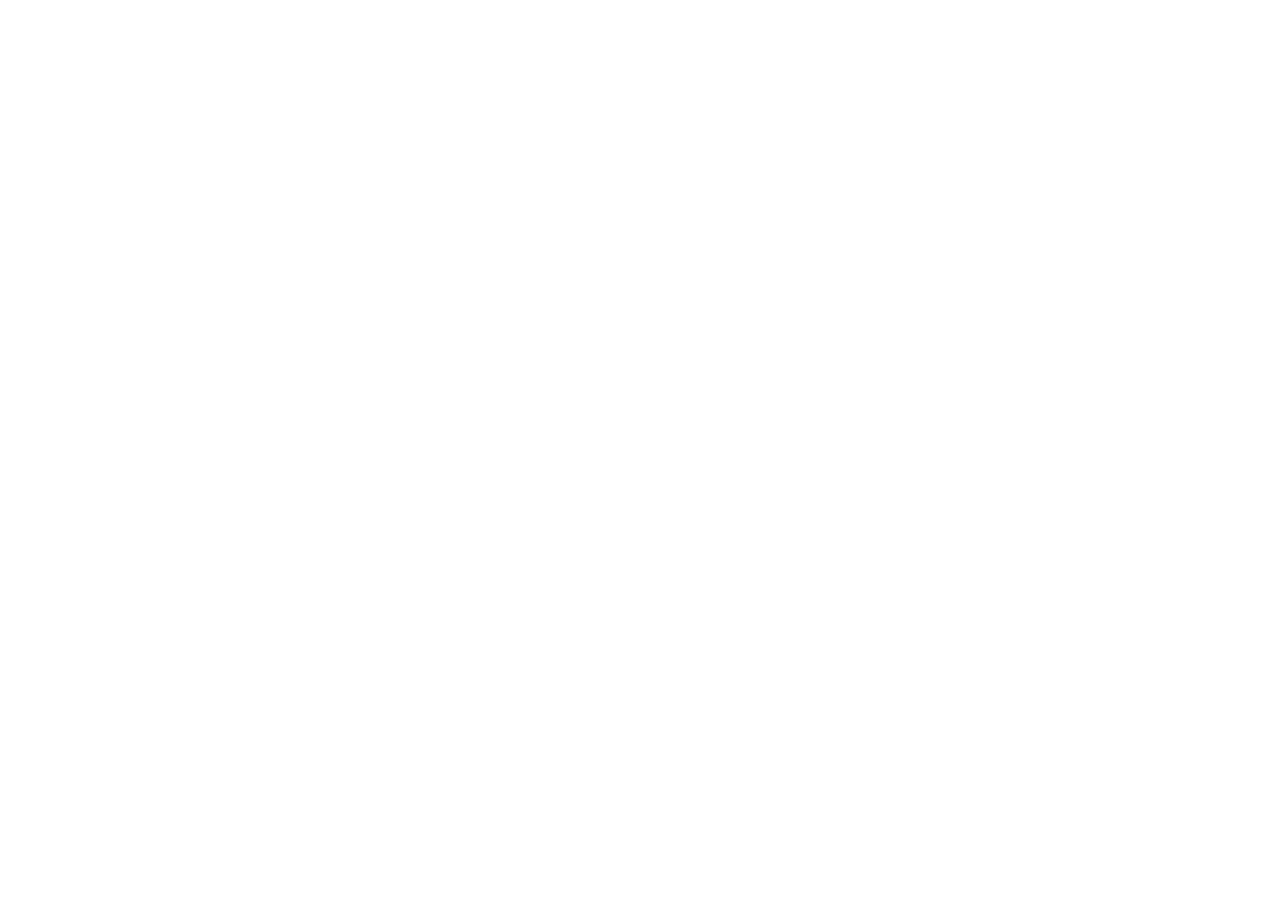
==== december/index.html @ c84a7aff "scooted december exercises into december folder, added calendar to readme" ====
<!DOCTYPE html>
<html lang="en">
<head>
    <meta charset="UTF-8">
    <meta name="viewport" content="width=device-width, initial-scale=1.0">
    <meta http-equiv="X-UA-Compatible" content="ie=edge">
    <title>Lightning Exercises</title>
    <link rel="stylesheet" href="/style.css">
</head>
<body>
    <script src="06.js"></script>
</body>
</html>
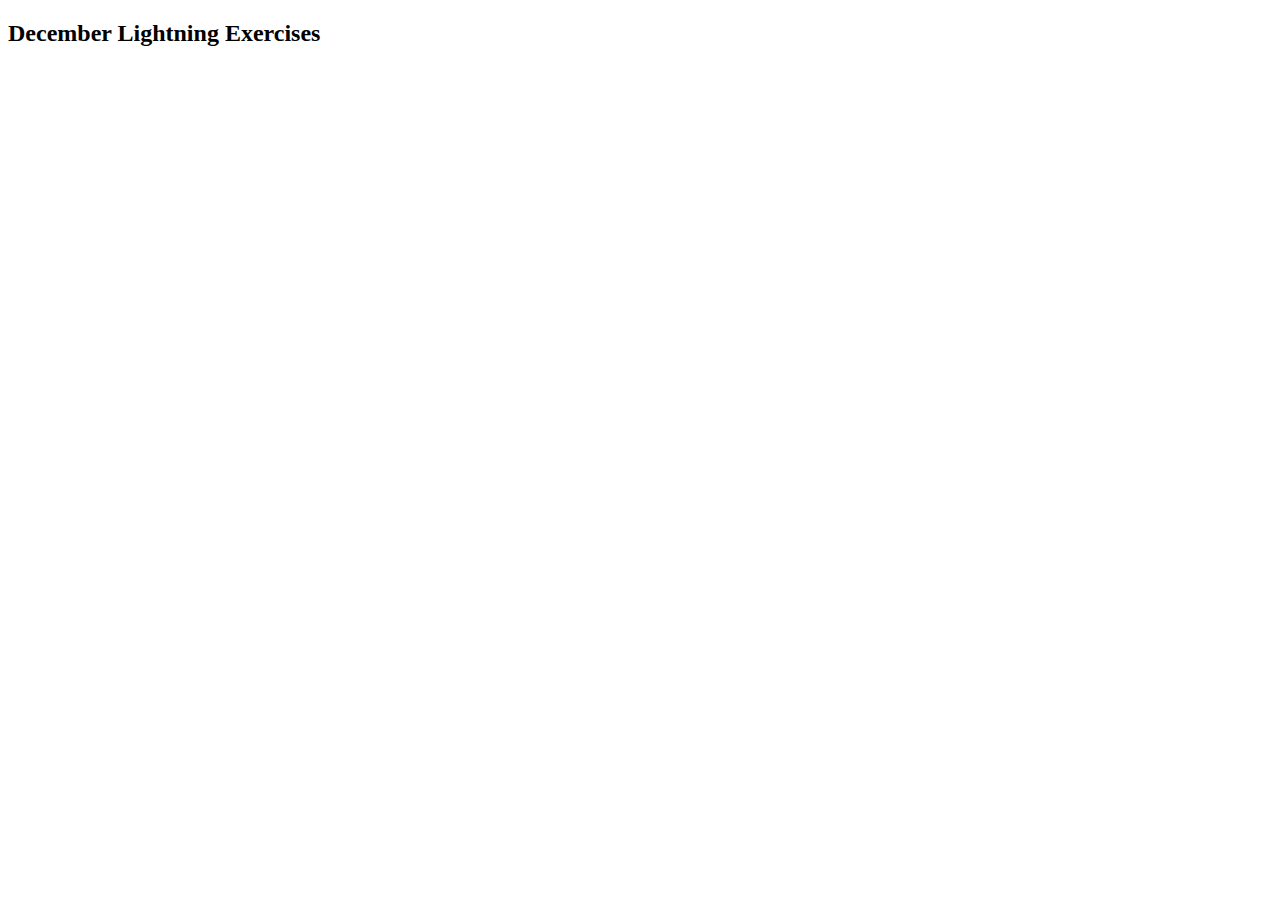
==== commit c3529296: "added title to html page" ====
--- a/december/index.html
+++ b/december/index.html
@@ -4,10 +4,11 @@
     <meta charset="UTF-8">
     <meta name="viewport" content="width=device-width, initial-scale=1.0">
     <meta http-equiv="X-UA-Compatible" content="ie=edge">
-    <title>Lightning Exercises</title>
-    <link rel="stylesheet" href="/style.css">
+    <title>December Lightning Exercises</title>
+    <link rel="stylesheet" href="../style.css">
 </head>
 <body>
+    <h2>December Lightning Exercises</h2>
     <script src="06.js"></script>
 </body>
 </html>